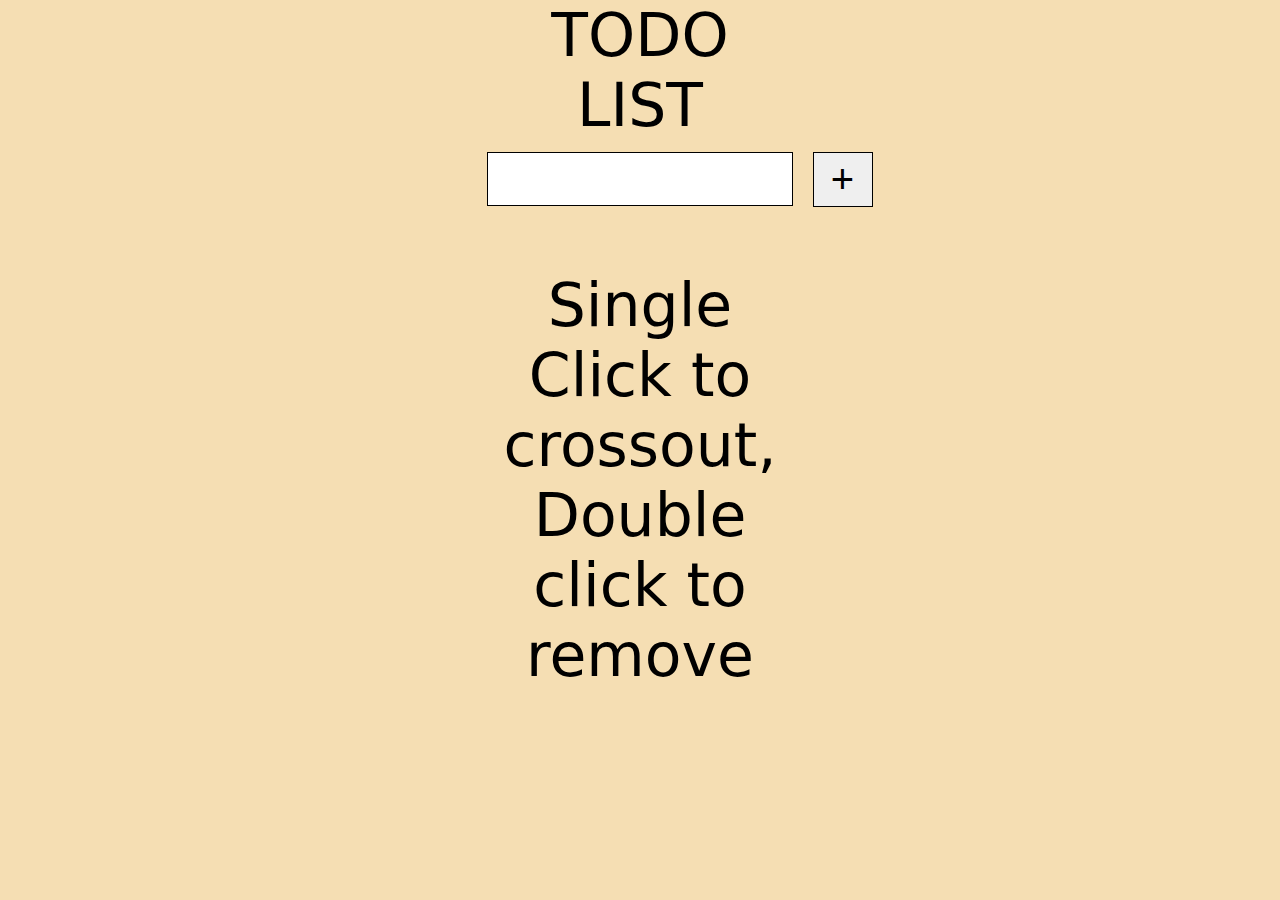
==== index.html @ 5f036819 "actually ready" ====
<!DOCTYPE html>
<html lang="en">
<head>
    <meta charset="UTF-8">
    <meta http-equiv="X-UA-Compatible" content="IE=edge">
    <meta name="viewport" content="width=device-width, initial-scale=1.0">
    <title>Todolist</title>
    <link rel = "icon" type = "image/x-icon" href = "resources/todolist_icon.png">
    <link rel = "stylesheet" type = "text/css" href = "src/styles.css">
</head>
<body>
    <div id = "main-container">
    <hl>TODO LIST</hl>
    <div class = "container">
        <input id = "inputField" type = "text">
        <button id = "addTask">+</button>
        <div class = "tasks" id = "taskContainer">
        </div>
    </div>
    </div>
    <div id = "infobox">
        <p>Single Click to crossout, Double click to remove</p>
    </div>
    <script src = "src/script.js"></script>
</body>
</html>
---- src/styles.css ----
html,body{
    width: 50%;
    margin: 0 auto;
    text-align: center;
    font-family:system-ui;
    font-size: 60px;
    background-color: wheat;
}

.container{
    width: 400px;
}

#inputField{
    width: 300px;
    height: 50px;
    border: 1px solid black;
    outline: none;
    font-size: 30px;
    vertical-align: middle;
}

#addTask{
    height: 55px;
    width: 60px;
    border: 1px solid black;
    vertical-align: middle;
    font-size: 40px;
}

#addTask:hover{
    cursor: pointer;
    border: 1px solid white;
    color: white;
    background-color: black;
}

.tasks{
    margin-top: 25px;
}

.task-styling{
    margin:0;
    cursor: pointer;
    font-size: 40px;
}
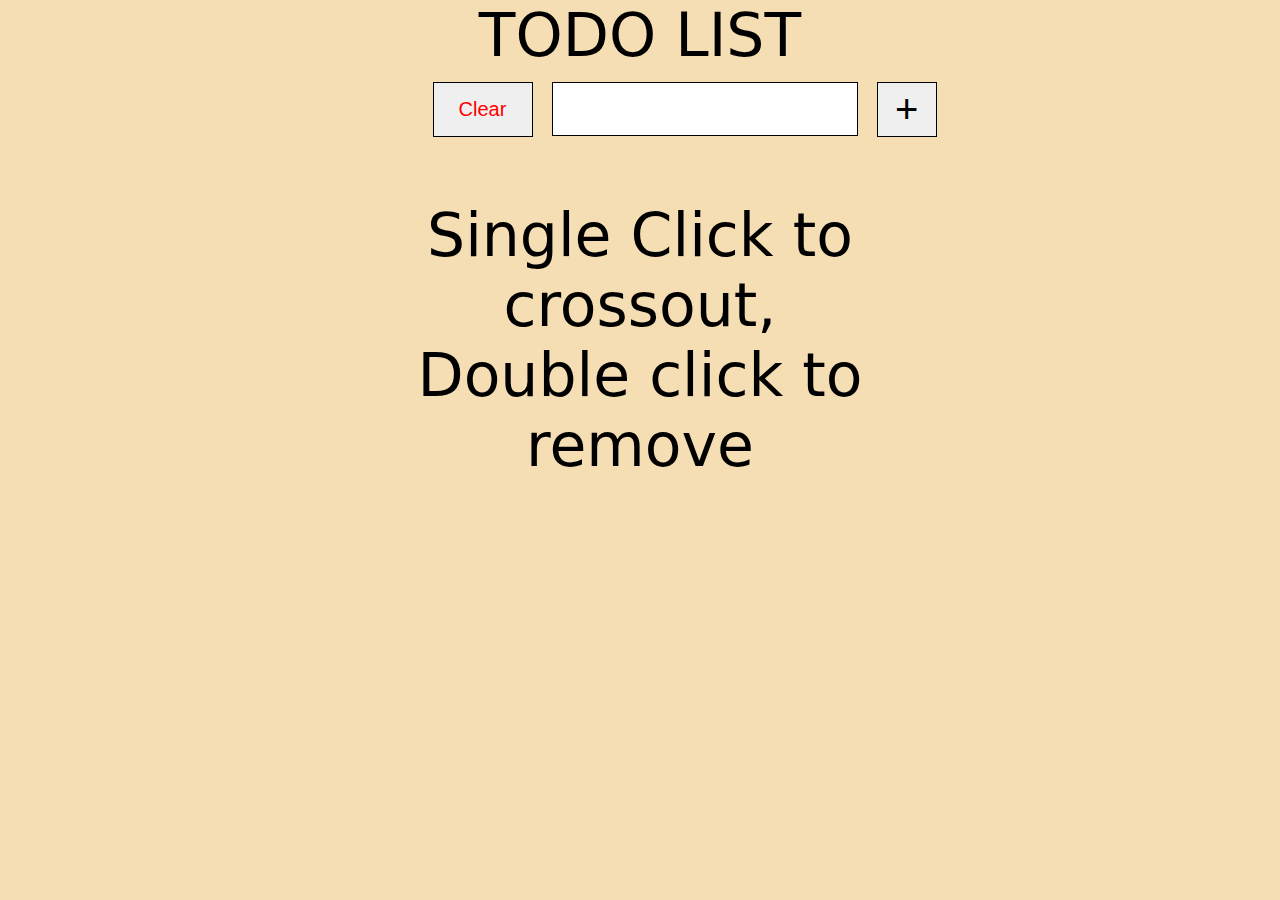
==== commit fde4844b: "storage and clear" ====
--- a/index.html
+++ b/index.html
@@ -12,6 +12,7 @@
     <div id = "main-container">
     <hl>TODO LIST</hl>
     <div class = "container">
+        <button id = "clearTasks">Clear</button>
         <input id = "inputField" type = "text">
         <button id = "addTask">+</button>
         <div class = "tasks" id = "taskContainer">
--- a/src/styles.css
+++ b/src/styles.css
@@ -1,5 +1,5 @@
 html,body{
-    width: 50%;
+    width: 60%;
     margin: 0 auto;
     text-align: center;
     font-family:system-ui;
@@ -8,7 +8,7 @@
 }
 
 .container{
-    width: 400px;
+    width: 550px;
 }
 
 #inputField{
@@ -28,7 +28,23 @@
     font-size: 40px;
 }
 
+#clearTasks{
+    height: 55px;
+    width: 100px;
+    border: 1px solid black;
+    vertical-align: middle;
+    font-size: 20px;
+    color: red;
+}
+
 #addTask:hover{
+    cursor: pointer;
+    border: 1px solid white;
+    color: white;
+    background-color: black;
+}
+
+#clearTasks:hover{
     cursor: pointer;
     border: 1px solid white;
     color: white;
